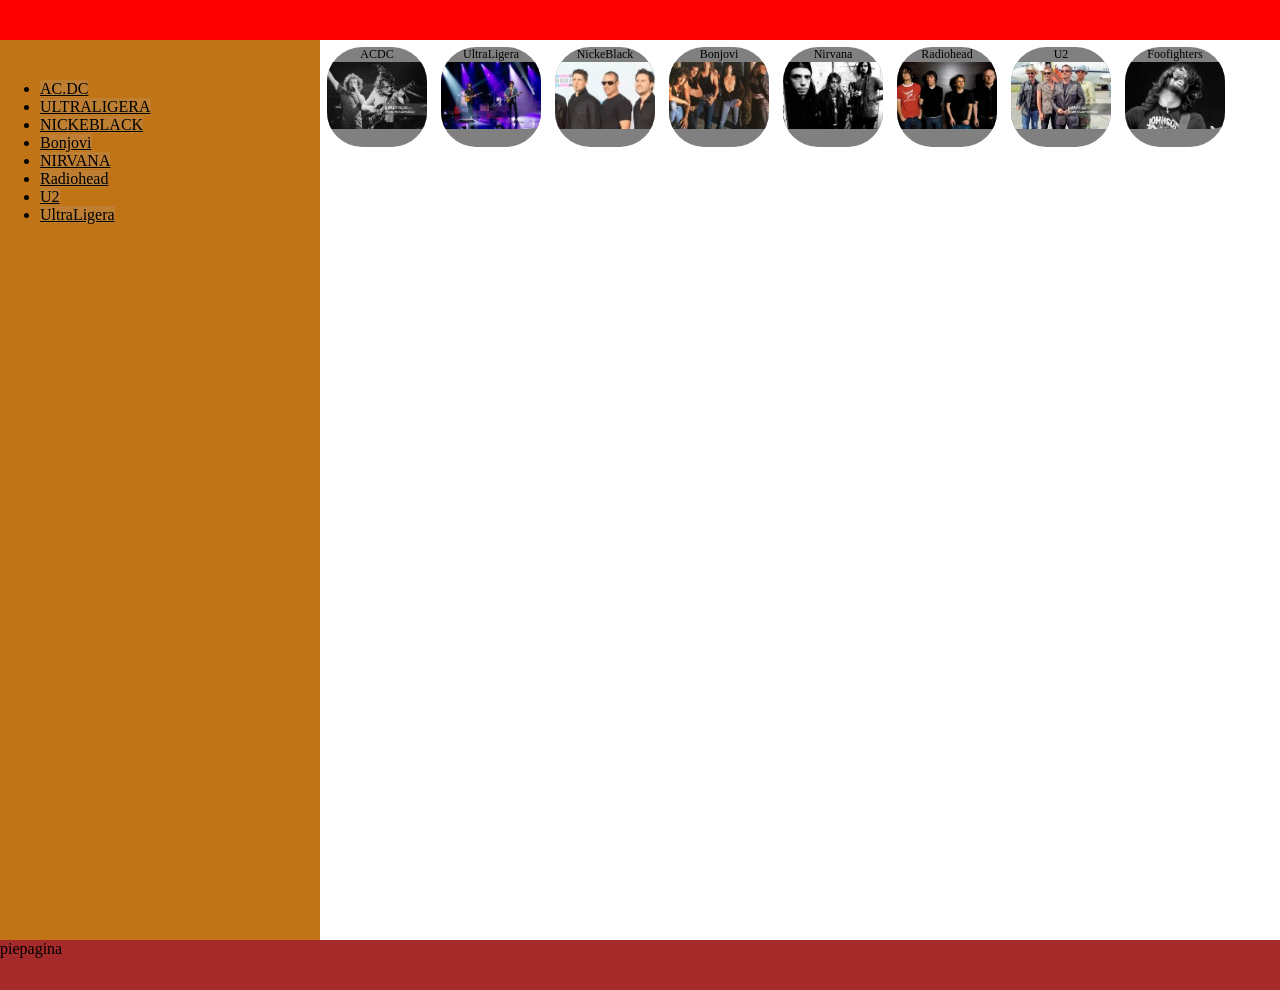
==== index.html @ 1f4215ea "My first try" ====
<!DOCTYPE html>
<html lang="en">
<head>
    <meta charset="UTF-8">
    <meta name="viewport" content="width=device-width, initial-scale=1.0">
    <title>Document</title>
    <link rel="stylesheet" href="estilo.css">
</head>
<body>

    <div class="header"></div>
    <div class="sideback">
        <ul>
            <li><a href="acdc.html">AC.DC</a></li>
            <li><a href="ultraligera.html">ULTRALIGERA</a></li>
            <li><a href="nickeblack.html">NICKEBLACK</a></li>
            <li><a href="bonjovi.html">Bonjovi</a></li>
            <li><a href="nirvana.html">NIRVANA</a></li>
            <li><a href="radiohead.html">Radiohead</a></li>
            <li><a href="u2.html">U2</a></li>
            <li><a href="ultraligera.html">UltraLigera</a></li>
            
        </ul>
    </div>
    <div class="content">
         <div class="box">
            <p>ACDC</p>
            <a href="acdc.html">
            <img src="imagenes/acdc.jpg">
            </a>
        </div>
    <div class="box">
        <p>UltraLigera</p>
        <a href="ultraligera.html">
        <img src="imagenes/ultraligera.jpg"> 
        </a>
    </div>

      <div class="box">
    <p>NickeBlack</p>
    <a href="nickeblack.html">
    <img src="imagenes/nickeblack.jpg">
    </a>
</div>
    <div class="box">
        <p>Bonjovi</p>
        <a href="bonjovi.html">
        <img src="imagenes/bonjovi.jpg">
        </a>
    </div>

      <div class="box">
        <p>Nirvana</p>
        <a href="nirvana.html">
        <img src="imagenes/nirvana.jpg">
        </a>
    </div>

    <div class="box">
        <p>Radiohead</p>
        <a href="radiohead.html">
        <img src="imagenes/radiohead.jpg">
        </a>
    </div>

      <div class="box">
        <p>U2</p>
        <a href="u2.html">
        <img src="imagenes/u2.jpg">
        </a>
    </div>
    <div class="box">
        <p>Foofighters</p>
        <a href="foofighters.html">
        <img src="imagenes/foofighters.jpg">
        </a>
    </div>
    </div>
    
    <div class="footer">piepagina</div>
  
    
</body>
</html>
---- estilo.css ----
* {
    box-sizing: border-box;
    margin: 0;
    padding: 0;
}

.header {
    background-color: red;
    height: 40px;
    width: 100%;
    float: left;
}

html, body {
    height: 100%;
    min-height: 100vh;
}

.box {
    width: 100px;
    height: 100px;
    background-color: gray;
    margin: 7px;
    float: left;
    overflow: hidden;
    flex-direction: column;
    display: flex;
    border-radius: 35%;
    cursor: pointer;
    transition: 0.7s;
}

.box:hover {
    transform: scale(1.3);
}

.sideback {
    width: 25%;
    min-height: 100vh;
    background-color: rgb(193, 116, 22);
    float: left;
    padding: 40px;
}

.content {
    width: 75%;
    min-height: 100vh;
    float: left;
}

.footer {
    clear: both;
    float: left;
    width: 100%;
    height: 50px;
    background-color: brown;
}

.box img {
    width: 100%;
    height: 80%;
    object-fit: cover;
}

.box p {
    margin: 0;
    font-size: 12px;
    text-align: center;
}

.sideback a {
    color: black;
    background-color: rgb(190, 127, 50);
}

.boxacdc {
    width: 100%;
    height: auto;
    font-size: 10px;
}

.boxacdc img {
    width: 120px;
}
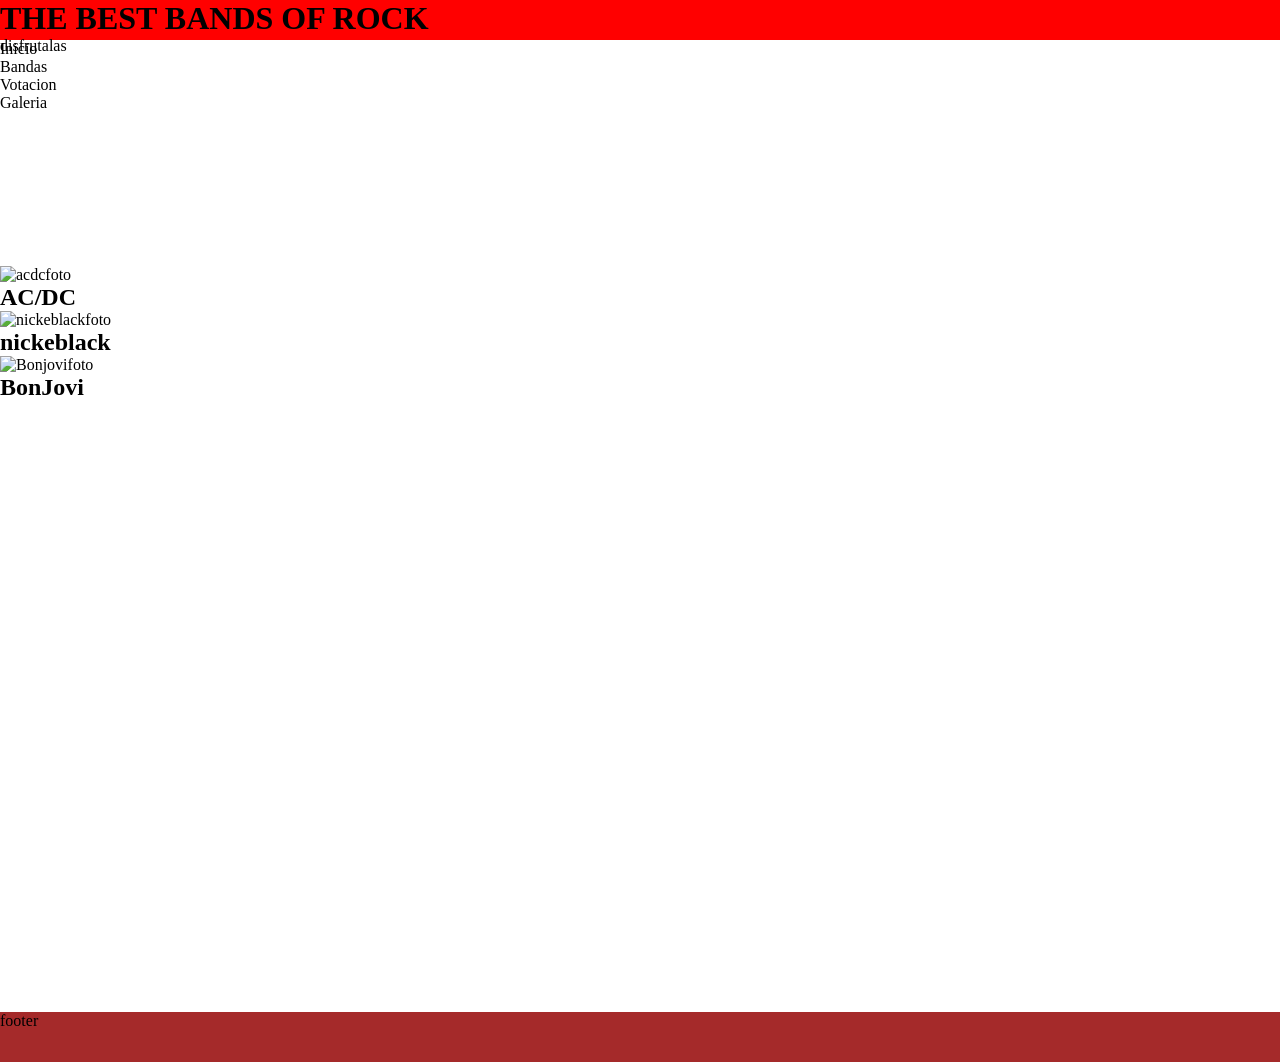
==== commit b37aa785: "commi" ====
--- a/index.html
+++ b/index.html
@@ -3,82 +3,47 @@
 <head>
     <meta charset="UTF-8">
     <meta name="viewport" content="width=device-width, initial-scale=1.0">
-    <title>Document</title>
+    <title></title>
     <link rel="stylesheet" href="estilo.css">
 </head>
 <body>
-
-    <div class="header"></div>
-    <div class="sideback">
-        <ul>
-            <li><a href="acdc.html">AC.DC</a></li>
-            <li><a href="ultraligera.html">ULTRALIGERA</a></li>
-            <li><a href="nickeblack.html">NICKEBLACK</a></li>
-            <li><a href="bonjovi.html">Bonjovi</a></li>
-            <li><a href="nirvana.html">NIRVANA</a></li>
-            <li><a href="radiohead.html">Radiohead</a></li>
-            <li><a href="u2.html">U2</a></li>
-            <li><a href="ultraligera.html">UltraLigera</a></li>
-            
-        </ul>
+    <div class="header">
+        <div class="cajatitulo">
+        <h1>THE BEST BANDS OF ROCK</h1>
+        <p>disfrutalas</p>
+        </div>
+        </div>
+    <div class="aside">
+        <p>Inicio</p>
+        <p>Bandas</p>
+        <p>Votacion</p>
+        <p>Galeria</p>
+        </div>
+    <div class="content" >
+        <video autoplay muted loop>
+        <source src="videos/video.mp4" type="video/mp4">
+    </video>
+        <div class="cajabandas">
+        <div class="card">
+        <img src="imagenes/acdcprincipal(1).jpg" alt="acdcfoto">
+        <h2>AC/DC</h2>
+        </div>
+        <div class="card">
+         <img src="imagenes/nickeblack.principal(1).jpg" alt="nickeblackfoto">
+        <h2>nickeblack</h2>
+        </div>
+        <div class="card">
+         <img src="imagenes/bonjoviprincipal(1).jpg" alt="Bonjovifoto">
+        <h2>BonJovi</h2>
+        </div>
+        </div>
     </div>
-    <div class="content">
-         <div class="box">
-            <p>ACDC</p>
-            <a href="acdc.html">
-            <img src="imagenes/acdc.jpg">
-            </a>
-        </div>
-    <div class="box">
-        <p>UltraLigera</p>
-        <a href="ultraligera.html">
-        <img src="imagenes/ultraligera.jpg"> 
-        </a>
-    </div>
-
-      <div class="box">
-    <p>NickeBlack</p>
-    <a href="nickeblack.html">
-    <img src="imagenes/nickeblack.jpg">
-    </a>
-</div>
-    <div class="box">
-        <p>Bonjovi</p>
-        <a href="bonjovi.html">
-        <img src="imagenes/bonjovi.jpg">
-        </a>
-    </div>
-
-      <div class="box">
-        <p>Nirvana</p>
-        <a href="nirvana.html">
-        <img src="imagenes/nirvana.jpg">
-        </a>
-    </div>
-
-    <div class="box">
-        <p>Radiohead</p>
-        <a href="radiohead.html">
-        <img src="imagenes/radiohead.jpg">
-        </a>
-    </div>
-
-      <div class="box">
-        <p>U2</p>
-        <a href="u2.html">
-        <img src="imagenes/u2.jpg">
-        </a>
-    </div>
-    <div class="box">
-        <p>Foofighters</p>
-        <a href="foofighters.html">
-        <img src="imagenes/foofighters.jpg">
-        </a>
-    </div>
-    </div>
-    
-    <div class="footer">piepagina</div>
-  
+    <div class="footer">footer</div>
+   
     
 </body>
-</html>+</html>
+
+     
+
+ 
